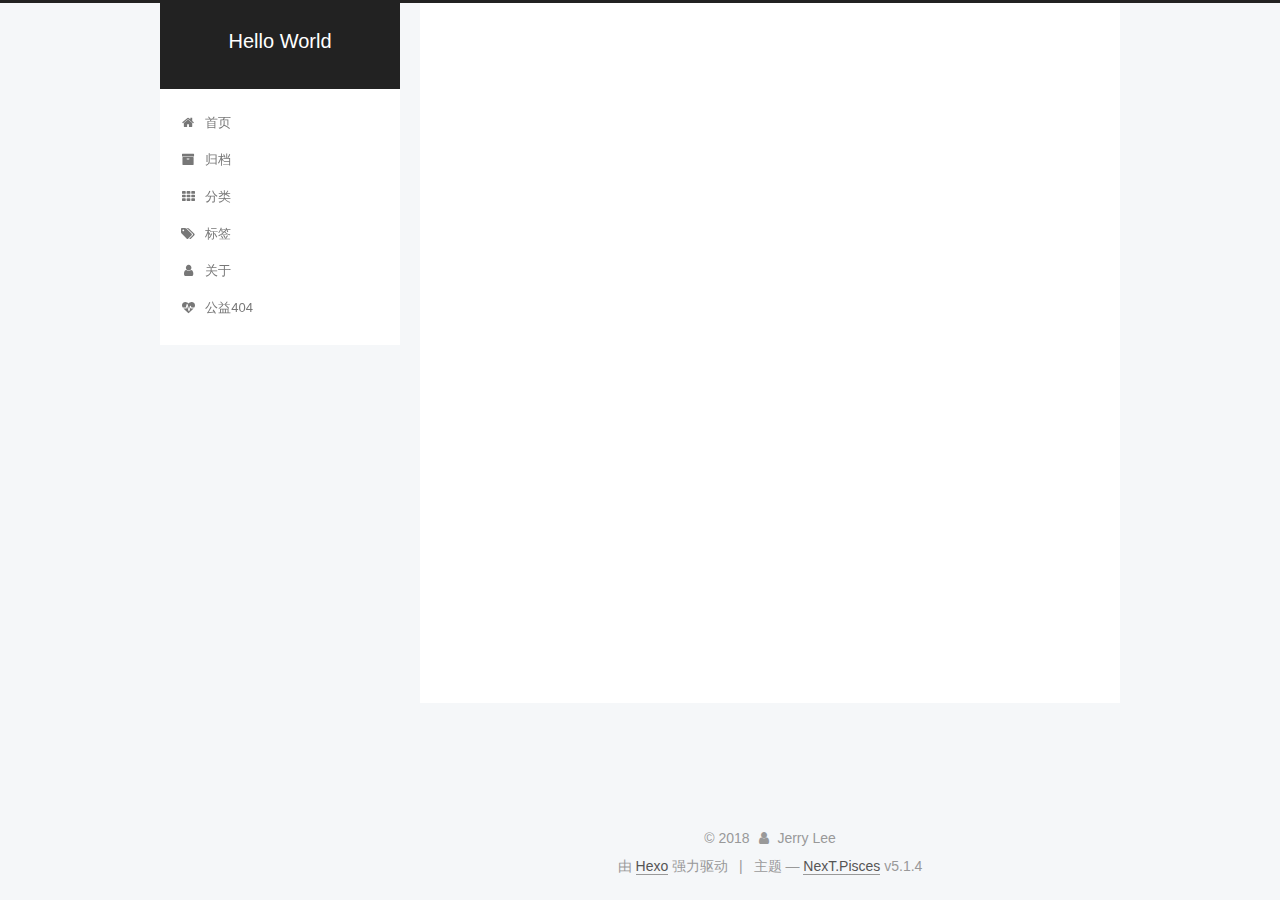
==== about/index.html @ 4cb15b5e "Site updated: 2018-05-21 17:54:07" ====
<!DOCTYPE html>



  


<html class="theme-next pisces use-motion" lang="zh-Hans">
<head>
  <meta charset="UTF-8"/>
<meta http-equiv="X-UA-Compatible" content="IE=edge" />
<meta name="viewport" content="width=device-width, initial-scale=1, maximum-scale=1"/>
<meta name="theme-color" content="#222">









<meta http-equiv="Cache-Control" content="no-transform" />
<meta http-equiv="Cache-Control" content="no-siteapp" />
















  
  
  <link href="/lib/fancybox/source/jquery.fancybox.css?v=2.1.5" rel="stylesheet" type="text/css" />







<link href="/lib/font-awesome/css/font-awesome.min.css?v=4.6.2" rel="stylesheet" type="text/css" />

<link href="/css/main.css?v=5.1.4" rel="stylesheet" type="text/css" />


  <link rel="apple-touch-icon" sizes="180x180" href="/images/apple-touch-icon-next.png?v=5.1.4">


  <link rel="icon" type="image/png" sizes="32x32" href="/images/favicon-32x32-next.png?v=5.1.4">


  <link rel="icon" type="image/png" sizes="16x16" href="/images/favicon-16x16-next.png?v=5.1.4">


  <link rel="mask-icon" href="/images/logo.svg?v=5.1.4" color="#222">





  <meta name="keywords" content="Hexo, NexT" />










<meta property="og:type" content="website">
<meta property="og:title" content="关于">
<meta property="og:url" content="http://liruijie.org/about/index.html">
<meta property="og:site_name" content="Hello World">
<meta property="og:locale" content="zh-Hans">
<meta property="og:updated_time" content="2018-05-17T03:08:58.861Z">
<meta name="twitter:card" content="summary">
<meta name="twitter:title" content="关于">



<script type="text/javascript" id="hexo.configurations">
  var NexT = window.NexT || {};
  var CONFIG = {
    root: '/',
    scheme: 'Pisces',
    version: '5.1.4',
    sidebar: {"position":"left","display":"post","offset":12,"b2t":false,"scrollpercent":false,"onmobile":false},
    fancybox: true,
    tabs: true,
    motion: {"enable":true,"async":false,"transition":{"post_block":"fadeIn","post_header":"slideDownIn","post_body":"slideDownIn","coll_header":"slideLeftIn","sidebar":"slideUpIn"}},
    duoshuo: {
      userId: '0',
      author: '博主'
    },
    algolia: {
      applicationID: '',
      apiKey: '',
      indexName: '',
      hits: {"per_page":10},
      labels: {"input_placeholder":"Search for Posts","hits_empty":"We didn't find any results for the search: ${query}","hits_stats":"${hits} results found in ${time} ms"}
    }
  };
</script>



  <link rel="canonical" href="http://liruijie.org/about/"/>





  <title>关于 | Hello World</title>
  








</head>

<body itemscope itemtype="http://schema.org/WebPage" lang="zh-Hans">

  
  
    
  

  <div class="container sidebar-position-left page-post-detail">
    <div class="headband"></div>

    <header id="header" class="header" itemscope itemtype="http://schema.org/WPHeader">
      <div class="header-inner"><div class="site-brand-wrapper">
  <div class="site-meta ">
    

    <div class="custom-logo-site-title">
      <a href="/"  class="brand" rel="start">
        <span class="logo-line-before"><i></i></span>
        <span class="site-title">Hello World</span>
        <span class="logo-line-after"><i></i></span>
      </a>
    </div>
      
        <p class="site-subtitle"></p>
      
  </div>

  <div class="site-nav-toggle">
    <button>
      <span class="btn-bar"></span>
      <span class="btn-bar"></span>
      <span class="btn-bar"></span>
    </button>
  </div>
</div>

<nav class="site-nav">
  

  
    <ul id="menu" class="menu">
      
        
        <li class="menu-item menu-item-home">
          <a href="/" rel="section">
            
              <i class="menu-item-icon fa fa-fw fa-home"></i> <br />
            
            首页
          </a>
        </li>
      
        
        <li class="menu-item menu-item-archives">
          <a href="/archives/" rel="section">
            
              <i class="menu-item-icon fa fa-fw fa-archive"></i> <br />
            
            归档
          </a>
        </li>
      
        
        <li class="menu-item menu-item-categories">
          <a href="/categories/" rel="section">
            
              <i class="menu-item-icon fa fa-fw fa-th"></i> <br />
            
            分类
          </a>
        </li>
      
        
        <li class="menu-item menu-item-tags">
          <a href="/tags/" rel="section">
            
              <i class="menu-item-icon fa fa-fw fa-tags"></i> <br />
            
            标签
          </a>
        </li>
      
        
        <li class="menu-item menu-item-about">
          <a href="/about/" rel="section">
            
              <i class="menu-item-icon fa fa-fw fa-user"></i> <br />
            
            关于
          </a>
        </li>
      
        
        <li class="menu-item menu-item-commonweal">
          <a href="/404/" rel="section">
            
              <i class="menu-item-icon fa fa-fw fa-heartbeat"></i> <br />
            
            公益404
          </a>
        </li>
      

      
    </ul>
  

  
</nav>



 </div>
    </header>

    <main id="main" class="main">
      <div class="main-inner">
        <div class="content-wrap">
          <div id="content" class="content">
            

  <div id="posts" class="posts-expand">
    
    
    
    <div class="post-block page">
      <header class="post-header">

	<h1 class="post-title" itemprop="name headline">关于</h1>



</header>

      
      
      
      <div class="post-body">
        
        
          
        
      </div>
      
      
      
    </div>
    
    
    
  </div>


          </div>
          


          

        </div>
        
          
  
  <div class="sidebar-toggle">
    <div class="sidebar-toggle-line-wrap">
      <span class="sidebar-toggle-line sidebar-toggle-line-first"></span>
      <span class="sidebar-toggle-line sidebar-toggle-line-middle"></span>
      <span class="sidebar-toggle-line sidebar-toggle-line-last"></span>
    </div>
  </div>

  <aside id="sidebar" class="sidebar">
    
    <div class="sidebar-inner">

      

      

      <section class="site-overview-wrap sidebar-panel sidebar-panel-active">
        <div class="site-overview">
          <div class="site-author motion-element" itemprop="author" itemscope itemtype="http://schema.org/Person">
            
              <p class="site-author-name" itemprop="name">Jerry Lee</p>
              <p class="site-description motion-element" itemprop="description"></p>
          </div>

          <nav class="site-state motion-element">

            
              <div class="site-state-item site-state-posts">
              
                <a href="/archives/">
              
                  <span class="site-state-item-count">1</span>
                  <span class="site-state-item-name">日志</span>
                </a>
              </div>
            

            

            

          </nav>

          

          

          
          

          
          

          

        </div>
      </section>

      

      

    </div>
  </aside>


        
      </div>
    </main>

    <footer id="footer" class="footer">
      <div class="footer-inner">
        <div class="copyright">&copy; <span itemprop="copyrightYear">2018</span>
  <span class="with-love">
    <i class="fa fa-user"></i>
  </span>
  <span class="author" itemprop="copyrightHolder">Jerry Lee</span>

  
</div>


  <div class="powered-by">由 <a class="theme-link" target="_blank" href="https://hexo.io">Hexo</a> 强力驱动</div>



  <span class="post-meta-divider">|</span>



  <div class="theme-info">主题 &mdash; <a class="theme-link" target="_blank" href="https://github.com/iissnan/hexo-theme-next">NexT.Pisces</a> v5.1.4</div>




        







        
      </div>
    </footer>

    
      <div class="back-to-top">
        <i class="fa fa-arrow-up"></i>
        
      </div>
    

    

  </div>

  

<script type="text/javascript">
  if (Object.prototype.toString.call(window.Promise) !== '[object Function]') {
    window.Promise = null;
  }
</script>









  












  
  
    <script type="text/javascript" src="/lib/jquery/index.js?v=2.1.3"></script>
  

  
  
    <script type="text/javascript" src="/lib/fastclick/lib/fastclick.min.js?v=1.0.6"></script>
  

  
  
    <script type="text/javascript" src="/lib/jquery_lazyload/jquery.lazyload.js?v=1.9.7"></script>
  

  
  
    <script type="text/javascript" src="/lib/velocity/velocity.min.js?v=1.2.1"></script>
  

  
  
    <script type="text/javascript" src="/lib/velocity/velocity.ui.min.js?v=1.2.1"></script>
  

  
  
    <script type="text/javascript" src="/lib/fancybox/source/jquery.fancybox.pack.js?v=2.1.5"></script>
  


  


  <script type="text/javascript" src="/js/src/utils.js?v=5.1.4"></script>

  <script type="text/javascript" src="/js/src/motion.js?v=5.1.4"></script>



  
  


  <script type="text/javascript" src="/js/src/affix.js?v=5.1.4"></script>

  <script type="text/javascript" src="/js/src/schemes/pisces.js?v=5.1.4"></script>



  
  <script type="text/javascript" src="/js/src/scrollspy.js?v=5.1.4"></script>
<script type="text/javascript" src="/js/src/post-details.js?v=5.1.4"></script>



  


  <script type="text/javascript" src="/js/src/bootstrap.js?v=5.1.4"></script>



  


  




	





  





  







<!-- LOCAL: You can save these files to your site and update links -->
    
        
        <link rel="stylesheet" href="https://aimingoo.github.io/gitmint/style/default.css">
        <script src="https://aimingoo.github.io/gitmint/dist/gitmint.browser.js"></script>
    
<!-- END LOCAL -->

    
      <style>
        a.gitment-editor-footer-tip { display: none; }
        .gitment-container.gitment-footer-container { display: none; }
      </style>
    

    







  





  

  

  

  
  

  

  

  

</body>
</html>
---- css/main.css ----
/* normalize.css v3.0.2 | MIT License | git.io/normalize */
html {
  font-family: sans-serif; /* 1 */
  -ms-text-size-adjust: 100%; /* 2 */
  -webkit-text-size-adjust: 100%; /* 2 */
}
body {
  margin: 0;
}
article,
aside,
details,
figcaption,
figure,
footer,
header,
hgroup,
main,
menu,
nav,
section,
summary {
  display: block;
}
audio,
canvas,
progress,
video {
  display: inline-block; /* 1 */
  vertical-align: baseline; /* 2 */
}
audio:not([controls]) {
  display: none;
  height: 0;
}
[hidden],
template {
  display: none;
}
a {
  background-color: transparent;
}
a:active,
a:hover {
  outline: 0;
}
abbr[title] {
  border-bottom: 1px dotted;
}
b,
strong {
  font-weight: bold;
}
dfn {
  font-style: italic;
}
h1 {
  font-size: 2em;
  margin: 0.67em 0;
}
mark {
  background: #ff0;
  color: #000;
}
small {
  font-size: 80%;
}
sub,
sup {
  font-size: 75%;
  line-height: 0;
  position: relative;
  vertical-align: baseline;
}
sup {
  top: -0.5em;
}
sub {
  bottom: -0.25em;
}
img {
  border: 0;
}
svg:not(:root) {
  overflow: hidden;
}
figure {
  margin: 1em 40px;
}
hr {
  -moz-box-sizing: content-box;
  box-sizing: content-box;
  height: 0;
}
pre {
  overflow: auto;
}
code,
kbd,
pre,
samp {
  font-family: monospace, monospace;
  font-size: 1em;
}
button,
input,
optgroup,
select,
textarea {
  color: inherit; /* 1 */
  font: inherit; /* 2 */
  margin: 0; /* 3 */
}
button {
  overflow: visible;
}
button,
select {
  text-transform: none;
}
button,
html input[type="button"],
input[type="reset"],
input[type="submit"] {
  -webkit-appearance: button; /* 2 */
  cursor: pointer; /* 3 */
}
button[disabled],
html input[disabled] {
  cursor: default;
}
button::-moz-focus-inner,
input::-moz-focus-inner {
  border: 0;
  padding: 0;
}
input {
  line-height: normal;
}
input[type="checkbox"],
input[type="radio"] {
  box-sizing: border-box; /* 1 */
  padding: 0; /* 2 */
}
input[type="number"]::-webkit-inner-spin-button,
input[type="number"]::-webkit-outer-spin-button {
  height: auto;
}
input[type="search"] {
  -webkit-appearance: textfield; /* 1 */
  -moz-box-sizing: content-box;
  -webkit-box-sizing: content-box; /* 2 */
  box-sizing: content-box;
}
input[type="search"]::-webkit-search-cancel-button,
input[type="search"]::-webkit-search-decoration {
  -webkit-appearance: none;
}
fieldset {
  border: 1px solid #c0c0c0;
  margin: 0 2px;
  padding: 0.35em 0.625em 0.75em;
}
legend {
  border: 0; /* 1 */
  padding: 0; /* 2 */
}
textarea {
  overflow: auto;
}
optgroup {
  font-weight: bold;
}
table {
  border-collapse: collapse;
  border-spacing: 0;
}
td,
th {
  padding: 0;
}
::selection {
  background: #262a30;
  color: #fff;
}
body {
  position: relative;
  font-family: 'Lato', "PingFang SC", "Microsoft YaHei", sans-serif;
  font-size: 14px;
  line-height: 2;
  color: #555;
  background: #f5f7f9;
}
@media (max-width: 767px) {
  body {
    padding-right: 0 !important;
  }
}
@media (min-width: 768px) and (max-width: 991px) {
  body {
    padding-right: 0 !important;
  }
}
@media (min-width: 1600px) {
  body {
    font-size: 16px;
  }
}
h1,
h2,
h3,
h4,
h5,
h6 {
  margin: 0;
  padding: 0;
  font-weight: bold;
  line-height: 1.5;
  font-family: 'Lato', "PingFang SC", "Microsoft YaHei", sans-serif;
}
h2,
h3,
h4,
h5,
h6 {
  margin: 20px 0 15px;
}
h1 {
  font-size: 22px;
}
@media (max-width: 767px) {
  h1 {
    font-size: 18px;
  }
}
h2 {
  font-size: 20px;
}
@media (max-width: 767px) {
  h2 {
    font-size: 16px;
  }
}
h3 {
  font-size: 18px;
}
@media (max-width: 767px) {
  h3 {
    font-size: 14px;
  }
}
h4 {
  font-size: 16px;
}
@media (max-width: 767px) {
  h4 {
    font-size: 12px;
  }
}
h5 {
  font-size: 14px;
}
@media (max-width: 767px) {
  h5 {
    font-size: 10px;
  }
}
h6 {
  font-size: 12px;
}
@media (max-width: 767px) {
  h6 {
    font-size: 8px;
  }
}
p {
  margin: 0 0 20px 0;
}
a {
  color: #555;
  text-decoration: none;
  outline: none;
  border-bottom: 1px solid #999;
  word-wrap: break-word;
}
a:hover {
  color: #222;
  border-bottom-color: #222;
}
blockquote {
  margin: 0;
  padding: 0;
}
img {
  display: block;
  margin: auto;
  max-width: 100%;
  height: auto;
}
hr {
  margin: 40px 0;
  height: 3px;
  border: none;
  background-color: #ddd;
  background-image: repeating-linear-gradient(-45deg, #fff, #fff 4px, transparent 4px, transparent 8px);
}
blockquote {
  padding: 0 15px;
  color: #666;
  border-left: 4px solid #ddd;
}
blockquote cite::before {
  content: "-";
  padding: 0 5px;
}
dt {
  font-weight: 700;
}
dd {
  margin: 0;
  padding: 0;
}
kbd {
  border: 1px solid #ccc;
  border-radius: 0.2em;
  box-shadow: 0.1em 0.1em 0.2em rgba(0,0,0,0.1);
  background-color: #f9f9f9;
  font-family: inherit;
  background-image: -webkit-linear-gradient(top, #eee, #fff, #eee);
  padding: 0.1em 0.3em;
  white-space: nowrap;
}
.text-left {
  text-align: left;
}
.text-center {
  text-align: center;
}
.text-right {
  text-align: right;
}
.text-justify {
  text-align: justify;
}
.text-nowrap {
  white-space: nowrap;
}
.text-lowercase {
  text-transform: lowercase;
}
.text-uppercase {
  text-transform: uppercase;
}
.text-capitalize {
  text-transform: capitalize;
}
.center-block {
  display: block;
  margin-left: auto;
  margin-right: auto;
}
.clearfix:before,
.clearfix:after {
  content: " ";
  display: table;
}
.clearfix:after {
  clear: both;
}
.pullquote {
  width: 45%;
}
.pullquote.left {
  float: left;
  margin-left: 5px;
  margin-right: 10px;
}
.pullquote.right {
  float: right;
  margin-left: 10px;
  margin-right: 5px;
}
.affix.affix.affix {
  position: fixed;
}
.translation {
  margin-top: -20px;
  font-size: 14px;
  color: #999;
}
.scrollbar-measure {
  width: 100px;
  height: 100px;
  overflow: scroll;
  position: absolute;
  top: -9999px;
}
.use-motion .motion-element {
  opacity: 0;
}
table {
  margin: 20px 0;
  width: 100%;
  border-collapse: collapse;
  border-spacing: 0;
  border: 1px solid #ddd;
  font-size: 14px;
  table-layout: fixed;
  word-wrap: break-all;
}
table>tbody>tr:nth-of-type(odd) {
  background-color: #f9f9f9;
}
table>tbody>tr:hover {
  background-color: #f5f5f5;
}
caption,
th,
td {
  padding: 8px;
  text-align: left;
  vertical-align: middle;
  font-weight: normal;
}
th,
td {
  border-bottom: 3px solid #ddd;
  border-right: 1px solid #eee;
}
th {
  padding-bottom: 10px;
  font-weight: 700;
}
td {
  border-bottom-width: 1px;
}
html,
body {
  height: 100%;
}
.container {
  position: relative;
  min-height: 100%;
}
.header-inner {
  margin: 0 auto;
  padding: 100px 0 70px;
  width: 700px;
}
@media (min-width: 1600px) {
  .container .header-inner {
    width: 900px;
  }
}
.main {
  padding-bottom: 150px;
}
.main-inner {
  margin: 0 auto;
  width: 700px;
}
@media (min-width: 1600px) {
  .container .main-inner {
    width: 900px;
  }
}
.footer {
  position: absolute;
  left: 0;
  bottom: 0;
  width: 100%;
  min-height: 50px;
}
.footer-inner {
  box-sizing: border-box;
  margin: 20px auto;
  width: 700px;
}
@media (min-width: 1600px) {
  .container .footer-inner {
    width: 900px;
  }
}
pre,
.highlight {
  overflow: auto;
  margin: 20px 0;
  padding: 0;
  font-size: 13px;
  color: #4d4d4c;
  background: #f7f7f7;
  line-height: 1.6;
}
pre,
code {
  font-family: consolas, Menlo, "PingFang SC", "Microsoft YaHei", monospace;
}
code {
  padding: 2px 4px;
  word-wrap: break-word;
  color: #555;
  background: #eee;
  border-radius: 3px;
  font-size: 13px;
}
pre {
  padding: 10px;
}
pre code {
  padding: 0;
  color: #4d4d4c;
  background: none;
  text-shadow: none;
}
.highlight {
  border-radius: 1px;
}
.highlight pre {
  border: none;
  margin: 0;
  padding: 10px 0;
}
.highlight table {
  margin: 0;
  width: auto;
  border: none;
}
.highlight td {
  border: none;
  padding: 0;
}
.highlight figcaption {
  font-size: 1em;
  color: #4d4d4c;
  line-height: 1em;
  margin-bottom: 1em;
}
.highlight figcaption:before,
.highlight figcaption:after {
  content: " ";
  display: table;
}
.highlight figcaption:after {
  clear: both;
}
.highlight figcaption a {
  float: right;
  color: #4d4d4c;
}
.highlight figcaption a:hover {
  border-bottom-color: #4d4d4c;
}
.highlight .gutter pre {
  padding-left: 10px;
  padding-right: 10px;
  color: #869194;
  text-align: right;
  background-color: #eff2f3;
}
.highlight .code pre {
  width: 100%;
  padding-left: 10px;
  padding-right: 10px;
  background-color: #f7f7f7;
}
.highlight .line {
  height: 20px;
}
.gutter {
  -webkit-user-select: none;
  -moz-user-select: none;
  -ms-user-select: none;
  user-select: none;
}
.gist table {
  width: auto;
}
.gist table td {
  border: none;
}
pre .deletion {
  background: #fdd;
}
pre .addition {
  background: #dfd;
}
pre .meta {
  color: #8959a8;
}
pre .comment {
  color: #8e908c;
}
pre .variable,
pre .attribute,
pre .tag,
pre .regexp,
pre .ruby .constant,
pre .xml .tag .title,
pre .xml .pi,
pre .xml .doctype,
pre .html .doctype,
pre .css .id,
pre .css .class,
pre .css .pseudo {
  color: #c82829;
}
pre .number,
pre .preprocessor,
pre .built_in,
pre .literal,
pre .params,
pre .constant,
pre .command {
  color: #f5871f;
}
pre .ruby .class .title,
pre .css .rules .attribute,
pre .string,
pre .value,
pre .inheritance,
pre .header,
pre .ruby .symbol,
pre .xml .cdata,
pre .special,
pre .number,
pre .formula {
  color: #718c00;
}
pre .title,
pre .css .hexcolor {
  color: #3e999f;
}
pre .function,
pre .python .decorator,
pre .python .title,
pre .ruby .function .title,
pre .ruby .title .keyword,
pre .perl .sub,
pre .javascript .title,
pre .coffeescript .title {
  color: #4271ae;
}
pre .keyword,
pre .javascript .function {
  color: #8959a8;
}
.full-image.full-image.full-image.full-image {
  border: none;
  max-width: 100%;
  width: auto;
  margin: 20px auto 25px;
}
@media (min-width: 992px) {
  .full-image.full-image.full-image.full-image {
    max-width: none;
    width: 118%;
    margin: 0 -9%;
  }
}
.blockquote-center,
.page-home .post-type-quote blockquote,
.page-post-detail .post-type-quote blockquote {
  position: relative;
  margin: 40px 0;
  padding: 0;
  border-left: none;
  text-align: center;
}
.blockquote-center::before,
.page-home .post-type-quote blockquote::before,
.page-post-detail .post-type-quote blockquote::before,
.blockquote-center::after,
.page-home .post-type-quote blockquote::after,
.page-post-detail .post-type-quote blockquote::after {
  position: absolute;
  content: ' ';
  display: block;
  width: 100%;
  height: 24px;
  opacity: 0.2;
  background-repeat: no-repeat;
  background-position: 0 -6px;
  background-size: 22px 22px;
}
.blockquote-center::before,
.page-home .post-type-quote blockquote::before,
.page-post-detail .post-type-quote blockquote::before {
  top: -20px;
  background-image: url("../images/quote-l.svg");
  border-top: 1px solid #ccc;
}
.blockquote-center::after,
.page-home .post-type-quote blockquote::after,
.page-post-detail .post-type-quote blockquote::after {
  bottom: -20px;
  background-image: url("../images/quote-r.svg");
  border-bottom: 1px solid #ccc;
  background-position: 100% 8px;
}
.blockquote-center p,
.page-home .post-type-quote blockquote p,
.page-post-detail .post-type-quote blockquote p,
.blockquote-center div,
.page-home .post-type-quote blockquote div,
.page-post-detail .post-type-quote blockquote div {
  text-align: center;
}
.post .post-body .group-picture img {
  box-sizing: border-box;
  padding: 0 3px;
  border: none;
}
.post .group-picture-row {
  overflow: hidden;
  margin-top: 6px;
}
.post .group-picture-row:first-child {
  margin-top: 0;
}
.post .group-picture-column {
  float: left;
}
.page-post-detail .post-body .group-picture-column {
  float: none;
  margin-top: 10px;
  width: auto !important;
}
.page-post-detail .post-body .group-picture-column img {
  margin: 0 auto;
}
.page-archive .group-picture-container {
  overflow: hidden;
}
.page-archive .group-picture-row {
  float: left;
}
.page-archive .group-picture-row:first-child {
  margin-top: 6px;
}
.page-archive .group-picture-column {
  max-width: 150px;
  max-height: 150px;
}
.post-body .note {
  position: relative;
  padding: 15px;
  margin-bottom: 20px;
  border: 1px solid #eee;
  border-left-width: 5px;
  border-radius: 3px;
}
.post-body .note h2,
.post-body .note h3,
.post-body .note h4,
.post-body .note h5,
.post-body .note h6 {
  margin-top: 0;
  margin-bottom: 0;
  border-bottom: initial;
  padding-top: 0 !important;
}
.post-body .note p:first-child,
.post-body .note ul:first-child,
.post-body .note ol:first-child,
.post-body .note table:first-child,
.post-body .note pre:first-child,
.post-body .note blockquote:first-child {
  margin-top: 0;
}
.post-body .note p:last-child,
.post-body .note ul:last-child,
.post-body .note ol:last-child,
.post-body .note table:last-child,
.post-body .note pre:last-child,
.post-body .note blockquote:last-child {
  margin-bottom: 0;
}
.post-body .note.default {
  border-left-color: #777;
}
.post-body .note.default h2,
.post-body .note.default h3,
.post-body .note.default h4,
.post-body .note.default h5,
.post-body .note.default h6 {
  color: #777;
}
.post-body .note.primary {
  border-left-color: #6f42c1;
}
.post-body .note.primary h2,
.post-body .note.primary h3,
.post-body .note.primary h4,
.post-body .note.primary h5,
.post-body .note.primary h6 {
  color: #6f42c1;
}
.post-body .note.info {
  border-left-color: #428bca;
}
.post-body .note.info h2,
.post-body .note.info h3,
.post-body .note.info h4,
.post-body .note.info h5,
.post-body .note.info h6 {
  color: #428bca;
}
.post-body .note.success {
  border-left-color: #5cb85c;
}
.post-body .note.success h2,
.post-body .note.success h3,
.post-body .note.success h4,
.post-body .note.success h5,
.post-body .note.success h6 {
  color: #5cb85c;
}
.post-body .note.warning {
  border-left-color: #f0ad4e;
}
.post-body .note.warning h2,
.post-body .note.warning h3,
.post-body .note.warning h4,
.post-body .note.warning h5,
.post-body .note.warning h6 {
  color: #f0ad4e;
}
.post-body .note.danger {
  border-left-color: #d9534f;
}
.post-body .note.danger h2,
.post-body .note.danger h3,
.post-body .note.danger h4,
.post-body .note.danger h5,
.post-body .note.danger h6 {
  color: #d9534f;
}
.post-body .label {
  display: inline;
  padding: 0 2px;
  white-space: nowrap;
}
.post-body .label.default {
  background-color: #f0f0f0;
}
.post-body .label.primary {
  background-color: #efe6f7;
}
.post-body .label.info {
  background-color: #e5f2f8;
}
.post-body .label.success {
  background-color: #e7f4e9;
}
.post-body .label.warning {
  background-color: #fcf6e1;
}
.post-body .label.danger {
  background-color: #fae8eb;
}
.post-body .tabs {
  position: relative;
  display: block;
  margin-bottom: 20px;
  padding-top: 10px;
}
.post-body .tabs ul.nav-tabs {
  margin: 0;
  padding: 0;
  display: flex;
  margin-bottom: -1px;
}
@media (max-width: 413px) {
  .post-body .tabs ul.nav-tabs {
    display: block;
    margin-bottom: 5px;
  }
}
.post-body .tabs ul.nav-tabs li.tab {
  list-style-type: none !important;
  margin: 0 0.25em 0 0;
  border-top: 3px solid transparent;
  border-left: 1px solid transparent;
  border-right: 1px solid transparent;
}
@media (max-width: 413px) {
  .post-body .tabs ul.nav-tabs li.tab {
    margin: initial;
    border-top: 1px solid transparent;
    border-left: 3px solid transparent;
    border-right: 1px solid transparent;
    border-bottom: 1px solid transparent;
  }
}
.post-body .tabs ul.nav-tabs li.tab a {
  outline: 0;
  border-bottom: initial;
  display: block;
  line-height: 1.8em;
  padding: 0.25em 0.75em;
  transition-duration: 0.2s;
  transition-timing-function: ease-out;
  transition-delay: 0s;
}
.post-body .tabs ul.nav-tabs li.tab a i {
  width: 1.285714285714286em;
}
.post-body .tabs ul.nav-tabs li.tab.active {
  border-top: 3px solid #fc6423;
  border-left: 1px solid #ddd;
  border-right: 1px solid #ddd;
  background-color: #fff;
}
@media (max-width: 413px) {
  .post-body .tabs ul.nav-tabs li.tab.active {
    border-top: 1px solid #ddd;
    border-left: 3px solid #fc6423;
    border-right: 1px solid #ddd;
    border-bottom: 1px solid #ddd;
  }
}
.post-body .tabs ul.nav-tabs li.tab.active a {
  cursor: default;
  color: #555;
}
.post-body .tabs .tab-content {
  background-color: #fff;
}
.post-body .tabs .tab-content .tab-pane {
  border: 1px solid #ddd;
  padding: 20px 20px 0 20px;
}
.post-body .tabs .tab-content .tab-pane:not(.active) {
  display: none !important;
}
.post-body .tabs .tab-content .tab-pane.active {
  display: block !important;
}
.btn {
  display: inline-block;
  padding: 0 20px;
  font-size: 14px;
  color: #555;
  background: #fff;
  border: 2px solid #555;
  text-decoration: none;
  border-radius: 2px;
  transition-property: background-color;
  transition-duration: 0.2s;
  transition-timing-function: ease-in-out;
  transition-delay: 0s;
  line-height: 2;
}
.btn:hover {
  border-color: #222;
  color: #fff;
  background: #222;
}
.btn +.btn {
  margin: 0 0 8px 8px;
}
.btn .fa-fw {
  width: 1.285714285714286em;
  text-align: left;
}
.btn-bar {
  display: block;
  width: 22px;
  height: 2px;
  background: #555;
  border-radius: 1px;
}
.btn-bar+.btn-bar {
  margin-top: 4px;
}
.pagination {
  margin: 120px 0 40px;
  text-align: center;
  border-top: 1px solid #eee;
}
.page-number-basic,
.pagination .prev,
.pagination .next,
.pagination .page-number,
.pagination .space {
  display: inline-block;
  position: relative;
  top: -1px;
  margin: 0 10px;
  padding: 0 11px;
}
@media (max-width: 767px) {
  .page-number-basic,
  .pagination .prev,
  .pagination .next,
  .pagination .page-number,
  .pagination .space {
    margin: 0 5px;
  }
}
.pagination .prev,
.pagination .next,
.pagination .page-number {
  border-bottom: 0;
  border-top: 1px solid #eee;
  transition-property: border-color;
  transition-duration: 0.2s;
  transition-timing-function: ease-in-out;
  transition-delay: 0s;
}
.pagination .prev:hover,
.pagination .next:hover,
.pagination .page-number:hover {
  border-top-color: #222;
}
.pagination .space {
  padding: 0;
  margin: 0;
}
.pagination .prev {
  margin-left: 0;
}
.pagination .next {
  margin-right: 0;
}
.pagination .page-number.current {
  color: #fff;
  background: #ccc;
  border-top-color: #ccc;
}
@media (max-width: 767px) {
  .pagination {
    border-top: none;
  }
  .pagination .prev,
  .pagination .next,
  .pagination .page-number {
    margin-bottom: 10px;
    border-top: 0;
    border-bottom: 1px solid #eee;
    padding: 0 10px;
  }
  .pagination .prev:hover,
  .pagination .next:hover,
  .pagination .page-number:hover {
    border-bottom-color: #222;
  }
}
.comments {
  margin: 60px 20px 0;
}
.tag-cloud {
  text-align: center;
}
.tag-cloud a {
  display: inline-block;
  margin: 10px;
}
.back-to-top {
  box-sizing: border-box;
  position: fixed;
  bottom: -100px;
  right: 30px;
  z-index: 1050;
  padding: 0 6px;
  width: 24px;
  background: #222;
  font-size: 12px;
  opacity: 0.6;
  color: #fff;
  cursor: pointer;
  text-align: center;
  -webkit-transform: translateZ(0);
  transition-property: bottom;
  transition-duration: 0.2s;
  transition-timing-function: ease-in-out;
  transition-delay: 0s;
}
@media (min-width: 768px) and (max-width: 991px) {
  .back-to-top {
    display: none !important;
  }
}
@media (max-width: 767px) {
  .back-to-top {
    display: none !important;
  }
}
.back-to-top.back-to-top-on {
  bottom: 30px;
}
.header {
  background: transparent;
}
.header-inner {
  position: relative;
}
.headband {
  height: 3px;
  background: #222;
}
.site-meta {
  margin: 0;
  text-align: center;
}
@media (max-width: 767px) {
  .site-meta {
    text-align: center;
  }
}
.brand {
  position: relative;
  display: inline-block;
  padding: 0 40px;
  color: #fff;
  background: #222;
  border-bottom: none;
}
.brand:hover {
  color: #fff;
}
.logo {
  display: inline-block;
  margin-right: 5px;
  line-height: 36px;
  vertical-align: top;
}
.site-title {
  display: inline-block;
  vertical-align: top;
  line-height: 36px;
  font-size: 20px;
  font-weight: normal;
  font-family: 'Lato', "PingFang SC", "Microsoft YaHei", sans-serif;
}
.site-subtitle {
  margin-top: 10px;
  font-size: 13px;
  color: #ddd;
}
.use-motion .brand {
  opacity: 0;
}
.use-motion .logo,
.use-motion .site-title,
.use-motion .site-subtitle {
  opacity: 0;
  position: relative;
  top: -10px;
}
.site-nav-toggle {
  display: none;
  position: absolute;
  top: 10px;
  left: 10px;
}
@media (max-width: 767px) {
  .site-nav-toggle {
    display: block;
  }
}
.site-nav-toggle button {
  margin-top: 2px;
  padding: 9px 10px;
  background: transparent;
  border: none;
}
@media (max-width: 767px) {
  .site-nav {
    display: none;
    margin: 0 -10px;
    padding: 0 10px;
    clear: both;
    border-top: 1px solid #ddd;
  }
}
@media (min-width: 768px) and (max-width: 991px) {
  .site-nav {
    display: block !important;
  }
}
@media (min-width: 992px) {
  .site-nav {
    display: block !important;
  }
}
.menu {
  margin-top: 20px;
  padding-left: 0;
  text-align: center;
}
.menu .menu-item {
  display: inline-block;
  margin: 0 10px;
  list-style: none;
}
@media screen and (max-width: 767px) {
  .menu .menu-item {
    margin-top: 10px;
  }
}
.menu .menu-item a {
  display: block;
  font-size: 13px;
  line-height: inherit;
  border-bottom: 1px solid transparent;
  transition-property: border-color;
  transition-duration: 0.2s;
  transition-timing-function: ease-in-out;
  transition-delay: 0s;
}
.menu .menu-item a:hover,
.menu-item-active a {
  border-bottom-color: #222;
}
.menu .menu-item .fa {
  margin-right: 5px;
}
.use-motion .menu-item {
  opacity: 0;
}
.post-body {
  font-family: 'Lato', "PingFang SC", "Microsoft YaHei", sans-serif;
}
@media (max-width: 767px) {
  .post-body {
    word-break: break-word;
  }
}
.post-body .fancybox img {
  display: block !important;
  margin: 0 auto;
  cursor: pointer;
  cursor: zoom-in;
  cursor: -webkit-zoom-in;
}
.post-body .image-caption,
.post-body .figure .caption {
  margin: -20px auto 15px;
  text-align: center;
  font-size: 14px;
  color: #999;
  font-weight: bold;
  line-height: 1;
}
.post-sticky-flag {
  display: inline-block;
  font-size: 16px;
  -ms-transform: rotate(30deg);
  -webkit-transform: rotate(30deg);
  -moz-transform: rotate(30deg);
  -ms-transform: rotate(30deg);
  -o-transform: rotate(30deg);
  transform: rotate(30deg);
}
.use-motion .post-block,
.use-motion .pagination,
.use-motion .comments {
  opacity: 0;
}
.use-motion .post-header {
  opacity: 0;
}
.use-motion .post-body {
  opacity: 0;
}
.use-motion .collection-title {
  opacity: 0;
}
.posts-expand {
  padding-top: 40px;
}
@media (max-width: 767px) {
  .posts-expand {
    margin: 0 20px;
  }
  .post-body pre .gutter pre {
    padding-right: 10px;
  }
  .post-body .highlight {
    margin-left: 0px;
    margin-right: 0px;
    padding: 0;
  }
  .post-body .highlight .gutter pre {
    padding-right: 10px;
  }
}
@media (min-width: 992px) {
  .posts-expand .post-body {
    text-align: justify;
  }
}
.posts-expand .post-body h2,
.posts-expand .post-body h3,
.posts-expand .post-body h4,
.posts-expand .post-body h5,
.posts-expand .post-body h6 {
  padding-top: 10px;
}
.posts-expand .post-body h2 .header-anchor,
.posts-expand .post-body h3 .header-anchor,
.posts-expand .post-body h4 .header-anchor,
.posts-expand .post-body h5 .header-anchor,
.posts-expand .post-body h6 .header-anchor {
  float: right;
  margin-left: 10px;
  color: #ccc;
  border-bottom-style: none;
  visibility: hidden;
}
.posts-expand .post-body h2 .header-anchor:hover,
.posts-expand .post-body h3 .header-anchor:hover,
.posts-expand .post-body h4 .header-anchor:hover,
.posts-expand .post-body h5 .header-anchor:hover,
.posts-expand .post-body h6 .header-anchor:hover {
  color: inherit;
}
.posts-expand .post-body h2:hover .header-anchor,
.posts-expand .post-body h3:hover .header-anchor,
.posts-expand .post-body h4:hover .header-anchor,
.posts-expand .post-body h5:hover .header-anchor,
.posts-expand .post-body h6:hover .header-anchor {
  visibility: visible;
}
.posts-expand .post-body ul li {
  list-style: circle;
}
.posts-expand .post-body img {
  box-sizing: border-box;
  margin: auto;
  padding: 3px;
  border: 1px solid #ddd;
}
.posts-expand .post-body .fancybox img {
  margin: 0 auto 25px;
}
@media (max-width: 767px) {
  .posts-collapse {
    margin: 0 20px;
  }
  .posts-collapse .post-title,
  .posts-collapse .post-meta {
    display: block;
    width: auto;
    text-align: left;
  }
}
.posts-collapse {
  position: relative;
  z-index: 1010;
  margin-left: 55px;
}
.posts-collapse::after {
  content: " ";
  position: absolute;
  top: 20px;
  left: 0;
  margin-left: -2px;
  width: 4px;
  height: 100%;
  background: #f5f5f5;
  z-index: -1;
}
@media (max-width: 767px) {
  .posts-collapse {
    margin: 0 20px;
  }
}
.posts-collapse .collection-title {
  position: relative;
  margin: 60px 0;
}
.posts-collapse .collection-title h1,
.posts-collapse .collection-title h2 {
  margin-left: 20px;
}
.posts-collapse .collection-title small {
  color: #bbb;
  margin-left: 5px;
}
.posts-collapse .collection-title::before {
  content: " ";
  position: absolute;
  left: 0;
  top: 50%;
  margin-left: -4px;
  margin-top: -4px;
  width: 8px;
  height: 8px;
  background: #bbb;
  border-radius: 50%;
}
.posts-collapse .post {
  margin: 30px 0;
}
.posts-collapse .post-header {
  position: relative;
  transition-duration: 0.2s;
  transition-timing-function: ease-in-out;
  transition-delay: 0s;
  transition-property: border;
  border-bottom: 1px dashed #ccc;
}
.posts-collapse .post-header::before {
  content: " ";
  position: absolute;
  left: 0;
  top: 12px;
  width: 6px;
  height: 6px;
  margin-left: -4px;
  background: #bbb;
  border-radius: 50%;
  border: 1px solid #fff;
  transition-duration: 0.2s;
  transition-timing-function: ease-in-out;
  transition-delay: 0s;
  transition-property: background;
}
.posts-collapse .post-header:hover {
  border-bottom-color: #666;
}
.posts-collapse .post-header:hover::before {
  background: #222;
}
.posts-collapse .post-meta {
  position: absolute;
  font-size: 12px;
  left: 20px;
  top: 5px;
}
.posts-collapse .post-comments-count {
  display: none;
}
.posts-collapse .post-title {
  margin-left: 60px;
  font-size: 16px;
  font-weight: normal;
  line-height: inherit;
}
.posts-collapse .post-title::after {
  margin-left: 3px;
  opacity: 0.6;
}
.posts-collapse .post-title a {
  color: #666;
  border-bottom: none;
}
.page-home .post-type-quote .post-header,
.page-post-detail .post-type-quote .post-header,
.page-home .post-type-quote .post-tags,
.page-post-detail .post-type-quote .post-tags {
  display: none;
}
.posts-expand .post-title {
  text-align: center;
  word-break: break-word;
  font-weight: 400;
}
.posts-expand .post-title-link {
  display: inline-block;
  position: relative;
  color: #555;
  border-bottom: none;
  line-height: 1.2;
  vertical-align: top;
}
.posts-expand .post-title-link::before {
  content: "";
  position: absolute;
  width: 100%;
  height: 2px;
  bottom: 0;
  left: 0;
  background-color: #000;
  visibility: hidden;
  -webkit-transform: scaleX(0);
  -moz-transform: scaleX(0);
  -ms-transform: scaleX(0);
  -o-transform: scaleX(0);
  transform: scaleX(0);
  transition-duration: 0.2s;
  transition-timing-function: ease-in-out;
  transition-delay: 0s;
}
.posts-expand .post-title-link:hover::before {
  visibility: visible;
  -webkit-transform: scaleX(1);
  -moz-transform: scaleX(1);
  -ms-transform: scaleX(1);
  -o-transform: scaleX(1);
  transform: scaleX(1);
}
.posts-expand .post-title-link .fa {
  font-size: 16px;
}
.posts-expand .post-meta {
  margin: 3px 0 60px 0;
  color: #999;
  font-family: 'Lato', "PingFang SC", "Microsoft YaHei", sans-serif;
  font-size: 12px;
  text-align: center;
}
.posts-expand .post-meta .post-category-list {
  display: inline-block;
  margin: 0;
  padding: 3px;
}
.posts-expand .post-meta .post-category-list-link {
  color: #999;
}
.posts-expand .post-meta .post-description {
  font-size: 14px;
  margin-top: 2px;
}
.post-meta-divider {
  margin: 0 0.5em;
}
.post-meta-item-icon {
  margin-right: 3px;
}
@media (min-width: 768px) and (max-width: 991px) {
  .post-meta-item-icon {
    display: inline-block;
  }
}
@media (max-width: 767px) {
  .post-meta-item-icon {
    display: inline-block;
  }
}
@media (min-width: 768px) and (max-width: 991px) {
  .post-meta-item-text {
    display: none;
  }
}
@media (max-width: 767px) {
  .post-meta-item-text {
    display: none;
  }
}
@media (max-width: 767px) {
  .posts-expand .post-comments-count {
    display: none;
  }
}
.post-button {
  margin-top: 40px;
}
.posts-expand .post-tags {
  margin-top: 40px;
  text-align: center;
}
.posts-expand .post-tags a {
  display: inline-block;
  margin-right: 10px;
  font-size: 13px;
}
.post-nav {
  display: table;
  margin-top: 15px;
  width: 100%;
  border-top: 1px solid #eee;
}
.post-nav-divider {
  display: table-cell;
  width: 10%;
}
.post-nav-item {
  display: table-cell;
  padding: 10px 0 0 0;
  width: 45%;
  vertical-align: top;
}
.post-nav-item a {
  position: relative;
  display: block;
  line-height: 25px;
  font-size: 14px;
  color: #555;
  border-bottom: none;
}
.post-nav-item a:hover {
  color: #222;
  border-bottom: none;
}
.post-nav-item a:active {
  top: 2px;
}
.post-nav-item .fa {
  position: absolute;
  top: 8px;
  left: 0;
  font-size: 12px;
}
.post-nav-next a {
  padding-left: 15px;
}
.post-nav-prev {
  text-align: right;
}
.post-nav-prev a {
  padding-right: 15px;
}
.post-nav-prev .fa {
  right: 0;
  left: auto;
}
.posts-expand .post-eof {
  display: block;
  margin: 80px auto 60px;
  width: 8%;
  height: 1px;
  background: #ccc;
  text-align: center;
}
.post:last-child .post-eof.post-eof.post-eof {
  display: none;
}
.post-gallery {
  display: table;
  table-layout: fixed;
  width: 100%;
  border-collapse: separate;
}
.post-gallery-row {
  display: table-row;
}
.post-gallery .post-gallery-img {
  display: table-cell;
  text-align: center;
  vertical-align: middle;
  border: none;
}
.post-gallery .post-gallery-img img {
  max-width: 100%;
  max-height: 100%;
  border: none;
}
.fancybox-close,
.fancybox-close:hover {
  border: none;
}
.rtl.post-body p,
.rtl.post-body a,
.rtl.post-body h1,
.rtl.post-body h2,
.rtl.post-body h3,
.rtl.post-body h4,
.rtl.post-body h5,
.rtl.post-body h6,
.rtl.post-body li,
.rtl.post-body ul,
.rtl.post-body ol {
  direction: rtl;
  font-family: UKIJ Ekran;
}
.rtl.post-title {
  font-family: UKIJ Ekran;
}
.sidebar {
  position: fixed;
  right: 0;
  top: 0;
  bottom: 0;
  width: 0;
  z-index: 1040;
  box-shadow: inset 0 2px 6px #000;
  background: #222;
  -webkit-transform: translateZ(0);
}
.sidebar a {
  color: #999;
  border-bottom-color: #555;
}
.sidebar a:hover {
  color: #eee;
}
@media (min-width: 768px) and (max-width: 991px) {
  .sidebar {
    display: none !important;
  }
}
@media (max-width: 767px) {
  .sidebar {
    display: none !important;
  }
}
.sidebar-inner {
  position: relative;
  padding: 20px 10px;
  color: #999;
  text-align: center;
}
.site-overview-wrap {
  overflow: hidden;
}
.site-overview {
  overflow-y: auto;
  overflow-x: hidden;
}
.sidebar-toggle {
  position: fixed;
  right: 30px;
  bottom: 45px;
  width: 14px;
  height: 14px;
  padding: 5px;
  background: #222;
  line-height: 0;
  z-index: 1050;
  cursor: pointer;
  -webkit-transform: translateZ(0);
}
@media (min-width: 768px) and (max-width: 991px) {
  .sidebar-toggle {
    display: none !important;
  }
}
@media (max-width: 767px) {
  .sidebar-toggle {
    display: none !important;
  }
}
.sidebar-toggle-line {
  position: relative;
  display: inline-block;
  vertical-align: top;
  height: 2px;
  width: 100%;
  background: #fff;
  margin-top: 3px;
}
.sidebar-toggle-line:first-child {
  margin-top: 0;
}
.site-author-image {
  display: block;
  margin: 0 auto;
  padding: 2px;
  max-width: 120px;
  height: auto;
  border: 1px solid #eee;
}
.site-author-name {
  margin: 0;
  text-align: center;
  color: #222;
  font-weight: 600;
}
.site-description {
  margin-top: 0;
  text-align: center;
  font-size: 13px;
  color: #999;
}
.site-state {
  overflow: hidden;
  line-height: 1.4;
  white-space: nowrap;
  text-align: center;
}
.site-state-item {
  display: inline-block;
  padding: 0 15px;
  border-left: 1px solid #eee;
}
.site-state-item:first-child {
  border-left: none;
}
.site-state-item a {
  border-bottom: none;
}
.site-state-item-count {
  display: block;
  text-align: center;
  color: inherit;
  font-weight: 600;
  font-size: 16px;
}
.site-state-item-name {
  font-size: 13px;
  color: #999;
}
.feed-link {
  margin-top: 20px;
}
.feed-link a {
  display: inline-block;
  padding: 0 15px;
  color: #fc6423;
  border: 1px solid #fc6423;
  border-radius: 4px;
}
.feed-link a i {
  color: #fc6423;
  font-size: 14px;
}
.feed-link a:hover {
  color: #fff;
  background: #fc6423;
}
.feed-link a:hover i {
  color: #fff;
}
.links-of-author {
  margin-top: 20px;
}
.links-of-author a {
  display: inline-block;
  vertical-align: middle;
  margin-right: 10px;
  margin-bottom: 10px;
  border-bottom-color: #555;
  font-size: 13px;
}
.links-of-author a:before {
  display: inline-block;
  vertical-align: middle;
  margin-right: 3px;
  content: " ";
  width: 4px;
  height: 4px;
  border-radius: 50%;
  background: #53ffbd;
}
.links-of-blogroll {
  font-size: 13px;
}
.links-of-blogroll-title {
  margin-top: 20px;
  font-size: 14px;
  font-weight: 600;
}
.links-of-blogroll-list {
  margin: 0;
  padding: 0;
  list-style: none;
}
.links-of-blogroll-item {
  padding: 2px 10px;
}
.links-of-blogroll-item a {
  max-width: 280px;
  box-sizing: border-box;
  display: inline-block;
  overflow: hidden;
  white-space: nowrap;
  text-overflow: ellipsis;
}
.sidebar-nav {
  margin: 0 0 20px;
  padding-left: 0;
}
.sidebar-nav li {
  display: inline-block;
  cursor: pointer;
  border-bottom: 1px solid transparent;
  font-size: 14px;
  color: #555;
}
.sidebar-nav li:hover {
  color: #fc6423;
}
.page-post-detail .sidebar-nav-toc {
  padding: 0 5px;
}
.page-post-detail .sidebar-nav-overview {
  margin-left: 10px;
}
.sidebar-nav .sidebar-nav-active {
  color: #fc6423;
  border-bottom-color: #fc6423;
}
.sidebar-nav .sidebar-nav-active:hover {
  color: #fc6423;
}
.sidebar-panel {
  display: none;
}
.sidebar-panel-active {
  display: block;
}
.post-toc-empty {
  font-size: 14px;
  color: #666;
}
.post-toc-wrap {
  overflow: hidden;
}
.post-toc {
  overflow: auto;
}
.post-toc ol {
  margin: 0;
  padding: 0 2px 5px 10px;
  text-align: left;
  list-style: none;
  font-size: 14px;
}
.post-toc ol > ol {
  padding-left: 0;
}
.post-toc ol a {
  transition-duration: 0.2s;
  transition-timing-function: ease-in-out;
  transition-delay: 0s;
  transition-property: all;
  color: #666;
  border-bottom-color: #ccc;
}
.post-toc ol a:hover {
  color: #000;
  border-bottom-color: #000;
}
.post-toc .nav-item {
  overflow: hidden;
  text-overflow: ellipsis;
  text-align: justify;
  white-space: nowrap;
  line-height: 1.8;
}
.post-toc .nav .nav-child {
  display: none;
}
.post-toc .nav .active > .nav-child {
  display: block;
}
.post-toc .nav .active-current > .nav-child {
  display: block;
}
.post-toc .nav .active-current > .nav-child > .nav-item {
  display: block;
}
.post-toc .nav .active > a {
  color: #fc6423;
  border-bottom-color: #fc6423;
}
.post-toc .nav .active-current > a {
  color: #fc6423;
}
.post-toc .nav .active-current > a:hover {
  color: #fc6423;
}
.footer {
  font-size: 14px;
  color: #999;
}
.footer img {
  border: none;
}
.footer-inner {
  text-align: center;
}
.with-love {
  display: inline-block;
  margin: 0 5px;
}
.powered-by,
.theme-info {
  display: inline-block;
}
.cc-license {
  margin-top: 10px;
  text-align: center;
}
.cc-license .cc-opacity {
  opacity: 0.7;
  border-bottom: none;
}
.cc-license .cc-opacity:hover {
  opacity: 0.9;
}
.cc-license img {
  display: inline-block;
}
.theme-next #ds-thread #ds-reset {
  color: #555;
}
.theme-next #ds-thread #ds-reset .ds-replybox {
  margin-bottom: 30px;
}
.theme-next #ds-thread #ds-reset .ds-replybox .ds-avatar,
.theme-next #ds-reset .ds-avatar img {
  box-shadow: none;
}
.theme-next #ds-thread #ds-reset .ds-textarea-wrapper {
  border-color: #c7d4e1;
  background: none;
  border-top-right-radius: 3px;
  border-top-left-radius: 3px;
}
.theme-next #ds-thread #ds-reset .ds-textarea-wrapper textarea {
  height: 60px;
}
.theme-next #ds-reset .ds-rounded-top {
  border-radius: 0;
}
.theme-next #ds-thread #ds-reset .ds-post-toolbar {
  box-sizing: border-box;
  border: 1px solid #c7d4e1;
  background: #f6f8fa;
}
.theme-next #ds-thread #ds-reset .ds-post-options {
  height: 40px;
  border: none;
  background: none;
}
.theme-next #ds-thread #ds-reset .ds-toolbar-buttons {
  top: 11px;
}
.theme-next #ds-thread #ds-reset .ds-sync {
  top: 5px;
}
.theme-next #ds-thread #ds-reset .ds-post-button {
  top: 4px;
  right: 5px;
  width: 90px;
  height: 30px;
  border: 1px solid #c5ced7;
  border-radius: 3px;
  background-image: linear-gradient(#fbfbfc, #f5f7f9);
  color: #60676d;
}
.theme-next #ds-thread #ds-reset .ds-post-button:hover {
  background-position: 0 -30px;
  color: #60676d;
}
.theme-next #ds-thread #ds-reset .ds-comments-info {
  padding: 10px 0;
}
.theme-next #ds-thread #ds-reset .ds-sort {
  display: none;
}
.theme-next #ds-thread #ds-reset li.ds-tab a.ds-current {
  border: none;
  background: #f6f8fa;
  color: #60676d;
}
.theme-next #ds-thread #ds-reset li.ds-tab a.ds-current:hover {
  background-color: #e9f0f7;
  color: #60676d;
}
.theme-next #ds-thread #ds-reset li.ds-tab a {
  border-radius: 2px;
  padding: 5px;
}
.theme-next #ds-thread #ds-reset .ds-login-buttons p {
  color: #999;
  line-height: 36px;
}
.theme-next #ds-thread #ds-reset .ds-login-buttons .ds-service-list li {
  height: 28px;
}
.theme-next #ds-thread #ds-reset .ds-service-list a {
  background: none;
  padding: 5px;
  border: 1px solid;
  border-radius: 3px;
  text-align: center;
}
.theme-next #ds-thread #ds-reset .ds-service-list a:hover {
  color: #fff;
  background: #666;
}
.theme-next #ds-thread #ds-reset .ds-service-list .ds-weibo {
  color: #fc9b00;
  border-color: #fc9b00;
}
.theme-next #ds-thread #ds-reset .ds-service-list .ds-weibo:hover {
  background: #fc9b00;
}
.theme-next #ds-thread #ds-reset .ds-service-list .ds-qq {
  color: #60a3ec;
  border-color: #60a3ec;
}
.theme-next #ds-thread #ds-reset .ds-service-list .ds-qq:hover {
  background: #60a3ec;
}
.theme-next #ds-thread #ds-reset .ds-service-list .ds-renren {
  color: #2e7ac4;
  border-color: #2e7ac4;
}
.theme-next #ds-thread #ds-reset .ds-service-list .ds-renren:hover {
  background: #2e7ac4;
}
.theme-next #ds-thread #ds-reset .ds-service-list .ds-douban {
  color: #37994c;
  border-color: #37994c;
}
.theme-next #ds-thread #ds-reset .ds-service-list .ds-douban:hover {
  background: #37994c;
}
.theme-next #ds-thread #ds-reset .ds-service-list .ds-kaixin {
  color: #fef20d;
  border-color: #fef20d;
}
.theme-next #ds-thread #ds-reset .ds-service-list .ds-kaixin:hover {
  background: #fef20d;
}
.theme-next #ds-thread #ds-reset .ds-service-list .ds-netease {
  color: #f00;
  border-color: #f00;
}
.theme-next #ds-thread #ds-reset .ds-service-list .ds-netease:hover {
  background: #f00;
}
.theme-next #ds-thread #ds-reset .ds-service-list .ds-sohu {
  color: #ffcb05;
  border-color: #ffcb05;
}
.theme-next #ds-thread #ds-reset .ds-service-list .ds-sohu:hover {
  background: #ffcb05;
}
.theme-next #ds-thread #ds-reset .ds-service-list .ds-baidu {
  color: #2831e0;
  border-color: #2831e0;
}
.theme-next #ds-thread #ds-reset .ds-service-list .ds-baidu:hover {
  background: #2831e0;
}
.theme-next #ds-thread #ds-reset .ds-service-list .ds-google {
  color: #166bec;
  border-color: #166bec;
}
.theme-next #ds-thread #ds-reset .ds-service-list .ds-google:hover {
  background: #166bec;
}
.theme-next #ds-thread #ds-reset .ds-service-list .ds-weixin {
  color: #00ce0d;
  border-color: #00ce0d;
}
.theme-next #ds-thread #ds-reset .ds-service-list .ds-weixin:hover {
  background: #00ce0d;
}
.theme-next #ds-thread #ds-reset .ds-service-list .ds-more-services {
  border: none;
}
.theme-next #ds-thread #ds-reset .ds-service-list .ds-more-services:hover {
  background: none;
}
.theme-next #ds-reset .duoshuo-ua-admin {
  display: inline-block;
  color: #f00;
}
.theme-next #ds-reset .duoshuo-ua-platform,
.theme-next #ds-reset .duoshuo-ua-browser {
  color: #ccc;
}
.theme-next #ds-reset .duoshuo-ua-platform .fa,
.theme-next #ds-reset .duoshuo-ua-browser .fa {
  display: inline-block;
  margin-right: 3px;
}
.theme-next #ds-reset .duoshuo-ua-separator {
  display: inline-block;
  margin-left: 5px;
}
.theme-next .this_ua {
  background-color: #ccc !important;
  border-radius: 4px;
  padding: 0 5px !important;
  margin: 1px 1px !important;
  border: 1px solid #bbb !important;
  color: #fff;
  display: inline-block !important;
}
.theme-next .this_ua.admin {
  background-color: #d9534f !important;
  border-color: #d9534f !important;
}
.theme-next .this_ua.platform.iOS,
.theme-next .this_ua.platform.Mac,
.theme-next .this_ua.platform.Windows {
  background-color: #39b3d7 !important;
  border-color: #46b8da !important;
}
.theme-next .this_ua.platform.Linux {
  background-color: #3a3a3a !important;
  border-color: #1f1f1f !important;
}
.theme-next .this_ua.platform.Android {
  background-color: #00c47d !important;
  border-color: #01b171 !important;
}
.theme-next .this_ua.browser.Mobile,
.theme-next .this_ua.browser.Chrome {
  background-color: #5cb85c !important;
  border-color: #4cae4c !important;
}
.theme-next .this_ua.browser.Firefox {
  background-color: #f0ad4e !important;
  border-color: #eea236 !important;
}
.theme-next .this_ua.browser.Maxthon,
.theme-next .this_ua.browser.IE {
  background-color: #428bca !important;
  border-color: #357ebd !important;
}
.theme-next .this_ua.browser.baidu,
.theme-next .this_ua.browser.UCBrowser,
.theme-next .this_ua.browser.Opera {
  background-color: #d9534f !important;
  border-color: #d43f3a !important;
}
.theme-next .this_ua.browser.Android,
.theme-next .this_ua.browser.QQBrowser {
  background-color: #78ace9 !important;
  border-color: #4cae4c !important;
}
.post-spread {
  margin-top: 20px;
  text-align: center;
}
.jiathis_style {
  display: inline-block;
}
.jiathis_style a {
  border: none;
}
.fa {
  font-family: FontAwesome !important;
}
.post-spread {
  margin-top: 20px;
  text-align: center;
}
.bdshare-slide-button-box a {
  border: none;
}
.bdsharebuttonbox {
  display: inline-block;
}
.bdsharebuttonbox a {
  border: none;
}
.local-search-pop-overlay {
  position: fixed;
  width: 100%;
  height: 100%;
  top: 0;
  left: 0;
  z-index: 2080;
  background-color: rgba(0,0,0,0.3);
}
.local-search-popup {
  display: none;
  position: fixed;
  top: 10%;
  left: 50%;
  margin-left: -350px;
  width: 700px;
  height: 80%;
  padding: 0;
  background: #fff;
  color: #333;
  z-index: 9999;
  border-radius: 5px;
}
@media (max-width: 767px) {
  .local-search-popup {
    padding: 0;
    top: 0;
    left: 0;
    margin: 0;
    width: 100%;
    height: 100%;
    border-radius: 0;
  }
}
.local-search-popup ul.search-result-list {
  padding: 0;
  margin: 0 5px;
}
.local-search-popup p.search-result {
  border-bottom: 1px dashed #ccc;
  padding: 5px 0;
}
.local-search-popup a.search-result-title {
  font-weight: bold;
  font-size: 16px;
}
.local-search-popup .search-keyword {
  border-bottom: 1px dashed #f00;
  font-weight: bold;
  color: #f00;
}
.local-search-popup .local-search-header {
  padding: 5px;
  height: 36px;
  background: #f5f5f5;
  border-top-left-radius: 5px;
  border-top-right-radius: 5px;
}
.local-search-popup #local-search-result {
  overflow: auto;
  position: relative;
  padding: 5px 25px;
  height: calc(100% - 55px);
}
.local-search-popup .local-search-input-wrapper {
  display: inline-block;
  width: calc(100% - 90px);
  height: 36px;
  line-height: 36px;
  padding: 0 5px;
}
.local-search-popup .local-search-input-wrapper input {
  padding: 8px 0;
  height: 20px;
  display: block;
  width: 100%;
  outline: none;
  border: none;
  background: transparent;
  vertical-align: middle;
}
.local-search-popup .search-icon,
.local-search-popup .popup-btn-close {
  display: inline-block;
  font-size: 18px;
  color: #999;
  height: 36px;
  width: 18px;
  padding-left: 10px;
  padding-right: 10px;
}
.local-search-popup .search-icon {
  float: left;
}
.local-search-popup .popup-btn-close {
  border-left: 1px solid #eee;
  float: right;
  cursor: pointer;
}
.local-search-popup #no-result {
  position: absolute;
  left: 50%;
  top: 50%;
  -webkit-transform: translate(-50%, -50%);
  -webkit-transform: translate(-50%, -50%);
  -moz-transform: translate(-50%, -50%);
  -ms-transform: translate(-50%, -50%);
  -o-transform: translate(-50%, -50%);
  transform: translate(-50%, -50%);
  color: #ccc;
}
@media (min-width: 768px) and (max-width: 991px) {
  .busuanzi-count {
    width: auto;
  }
}
@media (max-width: 767px) {
  .busuanzi-count {
    width: auto;
  }
}
.site-uv,
.site-pv,
.page-pv {
  display: inline-block;
}
.site-uv .busuanzi-value,
.site-pv .busuanzi-value,
.page-pv .busuanzi-value {
  margin: 0 5px;
}
.site-uv {
  margin-right: 10px;
}
.site-uv::after {
  content: "|";
  padding-left: 10px;
}
.page-archive .archive-page-counter {
  position: relative;
  top: 3px;
  left: 20px;
}
@media (max-width: 767px) {
  .page-archive .archive-page-counter {
    top: 5px;
  }
}
.page-archive .posts-collapse .archive-move-on {
  position: absolute;
  top: 11px;
  left: 0;
  margin-left: -6px;
  width: 10px;
  height: 10px;
  opacity: 0.5;
  background: #555;
  border: 1px solid #fff;
  border-radius: 50%;
}
.category-all-page .category-all-title {
  text-align: center;
}
.category-all-page .category-all {
  margin-top: 20px;
}
.category-all-page .category-list {
  margin: 0;
  padding: 0;
  list-style: none;
}
.category-all-page .category-list-item {
  margin: 5px 10px;
}
.category-all-page .category-list-count {
  color: #bbb;
}
.category-all-page .category-list-count:before {
  display: inline;
  content: " (";
}
.category-all-page .category-list-count:after {
  display: inline;
  content: ") ";
}
.category-all-page .category-list-child {
  padding-left: 10px;
}
#schedule ul#event-list {
  padding-left: 30px;
}
#schedule ul#event-list hr {
  margin: 20px 0 45px 0 !important;
  background: #222;
}
#schedule ul#event-list hr:after {
  display: inline-block;
  content: 'NOW';
  background: #222;
  color: #fff;
  font-weight: bold;
  text-align: right;
  padding: 0 5px;
}
#schedule ul#event-list li.event {
  margin: 20px 0px;
  background: #f9f9f9;
  padding-left: 10px;
  min-height: 40px;
}
#schedule ul#event-list li.event h2.event-summary {
  margin: 0;
  padding-bottom: 3px;
}
#schedule ul#event-list li.event h2.event-summary:before {
  display: inline-block;
  font-family: FontAwesome;
  font-size: 8px;
  content: '\f111';
  vertical-align: middle;
  margin-right: 25px;
  color: #bbb;
}
#schedule ul#event-list li.event span.event-relative-time {
  display: inline-block;
  font-size: 12px;
  font-weight: 400;
  padding-left: 12px;
  color: #bbb;
}
#schedule ul#event-list li.event span.event-details {
  display: block;
  color: #bbb;
  margin-left: 56px;
  padding-top: 3px;
  padding-bottom: 6px;
  text-indent: -24px;
  line-height: 18px;
}
#schedule ul#event-list li.event span.event-details:before {
  text-indent: 0;
  display: inline-block;
  width: 14px;
  font-family: FontAwesome;
  text-align: center;
  margin-right: 9px;
  color: #bbb;
}
#schedule ul#event-list li.event span.event-details.event-location:before {
  content: '\f041';
}
#schedule ul#event-list li.event span.event-details.event-duration:before {
  content: '\f017';
}
#schedule ul#event-list li.event-past {
  background: #fcfcfc;
}
#schedule ul#event-list li.event-past > * {
  opacity: 0.6;
}
#schedule ul#event-list li.event-past h2.event-summary {
  color: #bbb;
}
#schedule ul#event-list li.event-past h2.event-summary:before {
  color: #dfdfdf;
}
#schedule ul#event-list li.event-now {
  background: #222;
  color: #fff;
  padding: 15px 0 15px 10px;
}
#schedule ul#event-list li.event-now h2.event-summary:before {
  -webkit-transform: scale(1.2);
  -moz-transform: scale(1.2);
  -ms-transform: scale(1.2);
  -o-transform: scale(1.2);
  transform: scale(1.2);
  color: #fff;
  animation: dot-flash 1s alternate infinite ease-in-out;
}
#schedule ul#event-list li.event-now * {
  color: #fff !important;
}
@-moz-keyframes dot-flash {
  from {
    opacity: 1;
    -webkit-transform: scale(1.1);
    -moz-transform: scale(1.1);
    -ms-transform: scale(1.1);
    -o-transform: scale(1.1);
    transform: scale(1.1);
  }
  to {
    opacity: 0;
    -webkit-transform: scale(1);
    -moz-transform: scale(1);
    -ms-transform: scale(1);
    -o-transform: scale(1);
    transform: scale(1);
  }
}
@-webkit-keyframes dot-flash {
  from {
    opacity: 1;
    -webkit-transform: scale(1.1);
    -moz-transform: scale(1.1);
    -ms-transform: scale(1.1);
    -o-transform: scale(1.1);
    transform: scale(1.1);
  }
  to {
    opacity: 0;
    -webkit-transform: scale(1);
    -moz-transform: scale(1);
    -ms-transform: scale(1);
    -o-transform: scale(1);
    transform: scale(1);
  }
}
@-o-keyframes dot-flash {
  from {
    opacity: 1;
    -webkit-transform: scale(1.1);
    -moz-transform: scale(1.1);
    -ms-transform: scale(1.1);
    -o-transform: scale(1.1);
    transform: scale(1.1);
  }
  to {
    opacity: 0;
    -webkit-transform: scale(1);
    -moz-transform: scale(1);
    -ms-transform: scale(1);
    -o-transform: scale(1);
    transform: scale(1);
  }
}
@keyframes dot-flash {
  from {
    opacity: 1;
    -webkit-transform: scale(1.1);
    -moz-transform: scale(1.1);
    -ms-transform: scale(1.1);
    -o-transform: scale(1.1);
    transform: scale(1.1);
  }
  to {
    opacity: 0;
    -webkit-transform: scale(1);
    -moz-transform: scale(1);
    -ms-transform: scale(1);
    -o-transform: scale(1);
    transform: scale(1);
  }
}
.page-post-detail .sidebar-toggle-line {
  background: #fc6423;
}
.page-post-detail .comments {
  overflow: hidden;
}
.header {
  position: relative;
  margin: 0 auto;
  width: 960px;
}
@media (min-width: 768px) and (max-width: 991px) {
  .header {
    width: auto;
  }
}
@media (max-width: 767px) {
  .header {
    width: auto;
  }
}
.header-inner {
  position: absolute;
  top: 0;
  overflow: hidden;
  padding: 0;
  width: 240px;
  background: #fff;
  box-shadow: initial;
  border-radius: initial;
}
@media (min-width: 1600px) {
  .container .header-inner {
    width: 240px;
  }
}
@media (min-width: 768px) and (max-width: 991px) {
  .header-inner {
    position: relative;
    width: auto;
    border-radius: initial;
  }
}
@media (max-width: 767px) {
  .header-inner {
    position: relative;
    width: auto;
    border-radius: initial;
  }
}
.main:before,
.main:after {
  content: " ";
  display: table;
}
.main:after {
  clear: both;
}
@media (min-width: 768px) and (max-width: 991px) {
  .main {
    padding-bottom: 100px;
  }
}
@media (max-width: 767px) {
  .main {
    padding-bottom: 100px;
  }
}
.container .main-inner {
  width: 960px;
}
@media (min-width: 768px) and (max-width: 991px) {
  .container .main-inner {
    width: auto;
  }
}
@media (max-width: 767px) {
  .container .main-inner {
    width: auto;
  }
}
.content-wrap {
  float: right;
  box-sizing: border-box;
  padding: 40px;
  width: 700px;
  background: #fff;
  min-height: 700px;
  box-shadow: initial;
  border-radius: initial;
}
@media (min-width: 768px) and (max-width: 991px) {
  .content-wrap {
    width: 100%;
    padding: 20px;
    border-radius: initial;
  }
}
@media (max-width: 767px) {
  .content-wrap {
    width: 100%;
    padding: 20px;
    min-height: auto;
    border-radius: initial;
  }
}
.sidebar {
  position: static;
  float: left;
  margin-top: 300px;
  width: 240px;
  background: #f5f7f9;
  box-shadow: none;
}
@media (min-width: 768px) and (max-width: 991px) {
  .sidebar {
    display: none;
  }
}
@media (max-width: 767px) {
  .sidebar {
    display: none;
  }
}
.sidebar-toggle {
  display: none;
}
.footer-inner {
  width: 960px;
  padding-left: 260px;
}
@media (min-width: 768px) and (max-width: 991px) {
  .footer-inner {
    width: auto;
    padding-left: 0 !important;
    padding-right: 0 !important;
  }
}
@media (max-width: 767px) {
  .footer-inner {
    width: auto;
    padding-left: 0 !important;
    padding-right: 0 !important;
  }
}
.sidebar-position-right .header-inner {
  right: 0;
}
.sidebar-position-right .content-wrap {
  float: left;
}
.sidebar-position-right .sidebar {
  float: right;
}
.sidebar-position-right .footer-inner {
  padding-left: 0;
  padding-right: 260px;
}
.site-brand-wrapper {
  position: relative;
}
.site-meta {
  padding: 20px 0;
  color: #fff;
  background: #222;
}
@media (min-width: 768px) and (max-width: 991px) {
  .site-meta {
    box-shadow: 0 0 16px rgba(0,0,0,0.5);
  }
}
@media (max-width: 767px) {
  .site-meta {
    box-shadow: 0 0 16px rgba(0,0,0,0.5);
  }
}
.brand {
  padding: 0;
  background: none;
}
.brand:hover {
  color: #fff;
}
.site-subtitle {
  margin: 10px 10px 0;
  font-weight: initial;
}
.site-search form {
  display: none;
}
.site-nav {
  border-top: none;
}
@media (min-width: 768px) and (max-width: 991px) {
  .site-nav {
    display: none !important;
  }
}
@media (min-width: 768px) and (max-width: 991px) {
  .site-nav-on {
    display: block !important;
  }
}
.menu .menu-item {
  display: block;
  margin: 0;
}
.menu .menu-item a {
  position: relative;
  box-sizing: border-box;
  padding: 5px 20px;
  text-align: left;
  line-height: inherit;
  transition-property: background-color;
  transition-duration: 0.2s;
  transition-timing-function: ease-in-out;
  transition-delay: 0s;
}
.menu .menu-item a:hover,
.menu-item-active a {
  background: #f9f9f9;
  border-bottom-color: #fff;
}
.menu .menu-item br {
  display: none;
}
.menu-item-active a:after {
  content: " ";
  position: absolute;
  top: 50%;
  margin-top: -3px;
  right: 15px;
  width: 6px;
  height: 6px;
  border-radius: 50%;
  background-color: #bbb;
}
.btn-bar {
  background-color: #fff;
}
.site-nav-toggle {
  left: 20px;
  top: 50%;
  -webkit-transform: translateY(-50%);
  -webkit-transform: translateY(-50%);
  -moz-transform: translateY(-50%);
  -ms-transform: translateY(-50%);
  -o-transform: translateY(-50%);
  transform: translateY(-50%);
}
@media (min-width: 768px) and (max-width: 991px) {
  .site-nav-toggle {
    display: block;
  }
}
.use-motion .sidebar .motion-element {
  opacity: 1;
}
.sidebar {
  margin-left: -100%;
  right: auto;
  bottom: auto;
  -webkit-transform: none;
}
.sidebar-inner {
  box-sizing: border-box;
  width: 240px;
  color: #555;
  background: #fff;
  box-shadow: initial;
  border-radius: initial;
  opacity: 0;
}
.sidebar-inner.affix {
  position: fixed;
  top: 12px;
}
.sidebar-inner.affix-bottom {
  position: absolute;
}
.site-overview {
  text-align: left;
}
.site-author:before,
.site-author:after {
  content: " ";
  display: table;
}
.site-author:after {
  clear: both;
}
.sidebar a {
  color: #555;
}
.sidebar a:hover {
  color: #222;
}
.site-state-item {
  padding: 0 10px;
}
.links-of-author-item a:before {
  display: none;
}
.links-of-author-item a {
  border-bottom: none;
  text-decoration: underline;
}
.feed-link {
  border-top: 1px dotted #ccc;
  border-bottom: 1px dotted #ccc;
  text-align: center;
}
.feed-link a {
  display: block;
  color: #fc6423;
  border: none;
}
.feed-link a:hover {
  background: none;
  color: #e34603;
}
.feed-link a:hover i {
  color: #e34603;
}
.links-of-author {
  display: flex;
  flex-wrap: wrap;
  justify-content: center;
}
.links-of-author-item {
  margin: 5px 0 0;
  width: 50%;
}
.links-of-author-item a {
  max-width: 216px;
  box-sizing: border-box;
  display: inline-block;
  margin-right: 0;
  margin-bottom: 0;
  padding: 0 5px;
  overflow: hidden;
  white-space: nowrap;
  text-overflow: ellipsis;
}
.links-of-author-item a {
  display: block;
  text-decoration: none;
}
.links-of-author-item a:hover {
  border-radius: 4px;
  background: #eee;
}
.links-of-author-item .fa {
  margin-right: 2px;
  font-size: 16px;
}
.links-of-author-item .fa-globe {
  font-size: 15px;
}
.links-of-blogroll {
  text-align: center;
  margin-top: 20px;
  padding: 3px 0 0;
  border-top: 1px dotted #ccc;
}
.links-of-blogroll-title {
  margin-top: 0;
}
.links-of-blogroll-item {
  padding: 0;
}
.links-of-blogroll-inline:before,
.links-of-blogroll-inline:after {
  content: " ";
  display: table;
}
.links-of-blogroll-inline:after {
  clear: both;
}
.links-of-blogroll-inline .links-of-blogroll-item {
  margin: 5px 0 0;
  width: 50%;
  display: inline-block;
  width: unset;
}
.links-of-blogroll-inline .links-of-blogroll-item a {
  max-width: 216px;
  box-sizing: border-box;
  display: inline-block;
  margin-right: 0;
  margin-bottom: 0;
  padding: 0 5px;
  overflow: hidden;
  white-space: nowrap;
  text-overflow: ellipsis;
}
@media (max-width: 767px) {
  .post-body {
    text-align: justify;
  }
}
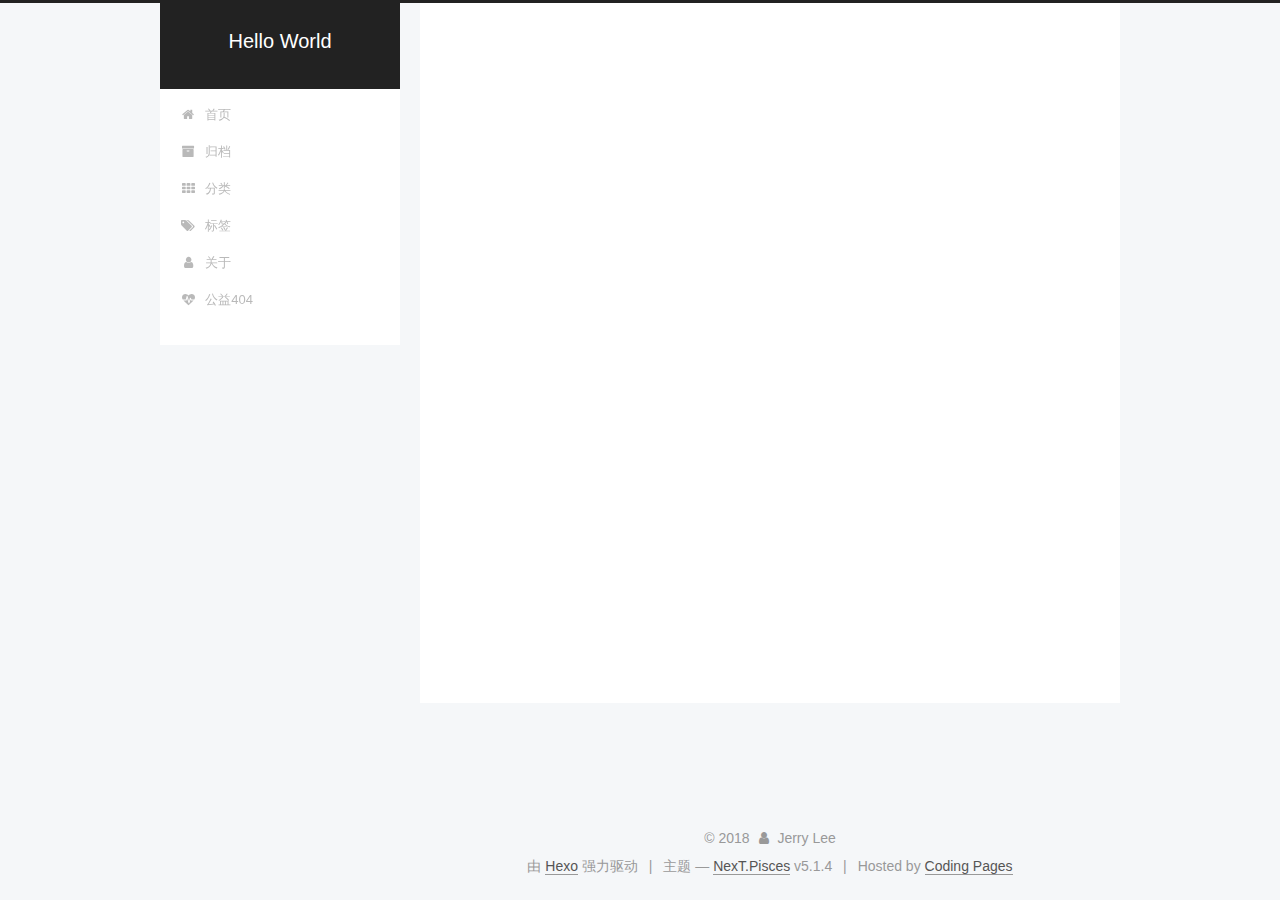
==== commit 9f55cf3a: "Site updated: 2018-05-23 09:31:46" ====
--- a/about/index.html
+++ b/about/index.html
@@ -391,6 +391,12 @@
 
 
 
+  <span class="post-meta-divider">|</span>
+
+
+  <span>Hosted by <a href="https://pages.coding.me" >Coding Pages</a></span>
+
+
 
         
 
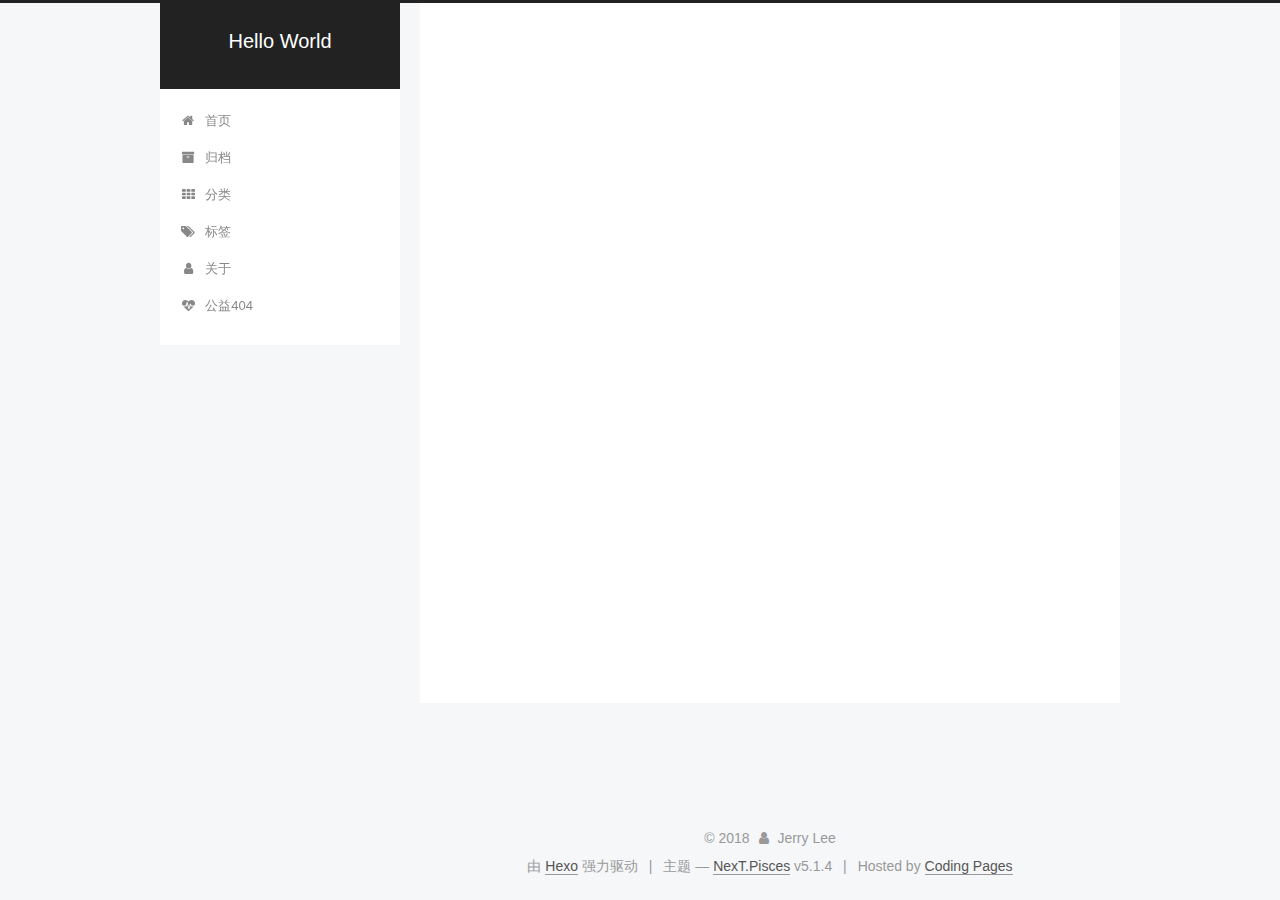
==== commit 0a349266: "Site updated: 2018-05-26 17:11:09" ====
--- a/about/index.html
+++ b/about/index.html
@@ -24,6 +24,8 @@
 <meta http-equiv="Cache-Control" content="no-siteapp" />
 
 
+
+  <meta name="google-site-verification" content="googled1404b5aad8daef0.html" />
 
 
 
@@ -128,6 +130,15 @@
 
 
 
+<script>
+  (function(i,s,o,g,r,a,m){i['GoogleAnalyticsObject']=r;i[r]=i[r]||function(){
+            (i[r].q=i[r].q||[]).push(arguments)},i[r].l=1*new Date();a=s.createElement(o),
+          m=s.getElementsByTagName(o)[0];a.async=1;a.src=g;m.parentNode.insertBefore(a,m)
+  })(window,document,'script','https://www.google-analytics.com/analytics.js','ga');
+  ga('create', 'UA-119909785-1', 'auto');
+  ga('send', 'pageview');
+</script>
+
 
 
 
--- a/css/main.css
+++ b/css/main.css
@@ -1823,7 +1823,7 @@
   width: 4px;
   height: 4px;
   border-radius: 50%;
-  background: #53ffbd;
+  background: #66d7ff;
 }
 .links-of-blogroll {
   font-size: 13px;
@@ -2208,6 +2208,19 @@
 .theme-next .this_ua.browser.QQBrowser {
   background-color: #78ace9 !important;
   border-color: #4cae4c !important;
+}
+#gitment-display-button {
+  display: inline-block;
+  padding: 0 15px;
+  color: #0a9caf;
+  cursor: pointer;
+  font-size: 14px;
+  border: 1px solid #0a9caf;
+  border-radius: 4px;
+}
+#gitment-display-button:hover {
+  color: #fff;
+  background: #0a9caf;
 }
 .post-spread {
   margin-top: 20px;
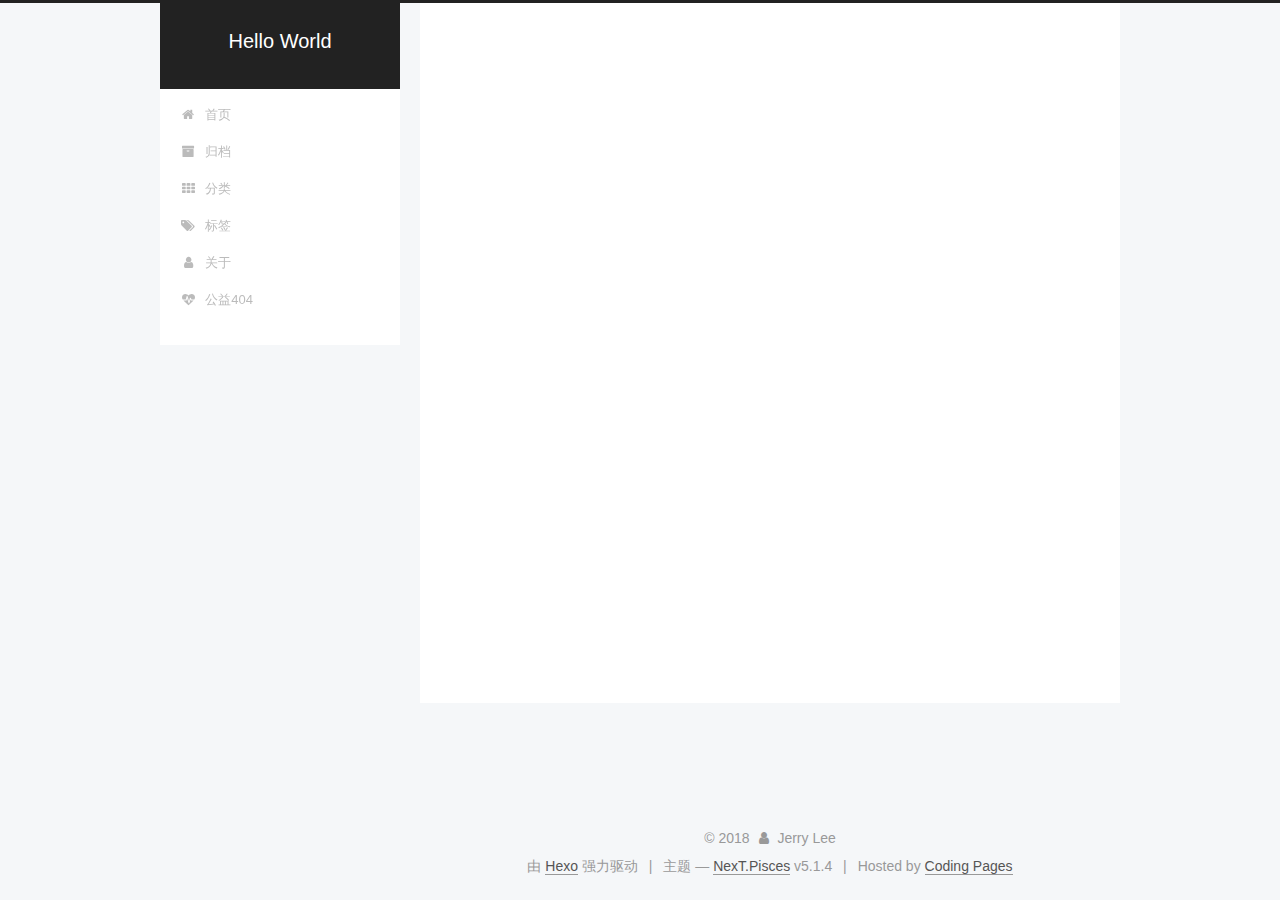
==== commit 95826394: "Site updated: 2018-05-27 17:58:26" ====
--- a/about/index.html
+++ b/about/index.html
@@ -143,6 +143,17 @@
 
 
 
+
+  <!-- Google AdSense start -->
+  <script async src="//pagead2.googlesyndication.com/pagead/js/adsbygoogle.js"></script>
+<script>
+  (adsbygoogle = window.adsbygoogle || []).push({
+    google_ad_client: "ca-pub-9771442138992325",
+    enable_page_level_ads: true
+  });
+</script>
+
+  <!-- Google AdSense end -->
 </head>
 
 <body itemscope itemtype="http://schema.org/WebPage" lang="zh-Hans">
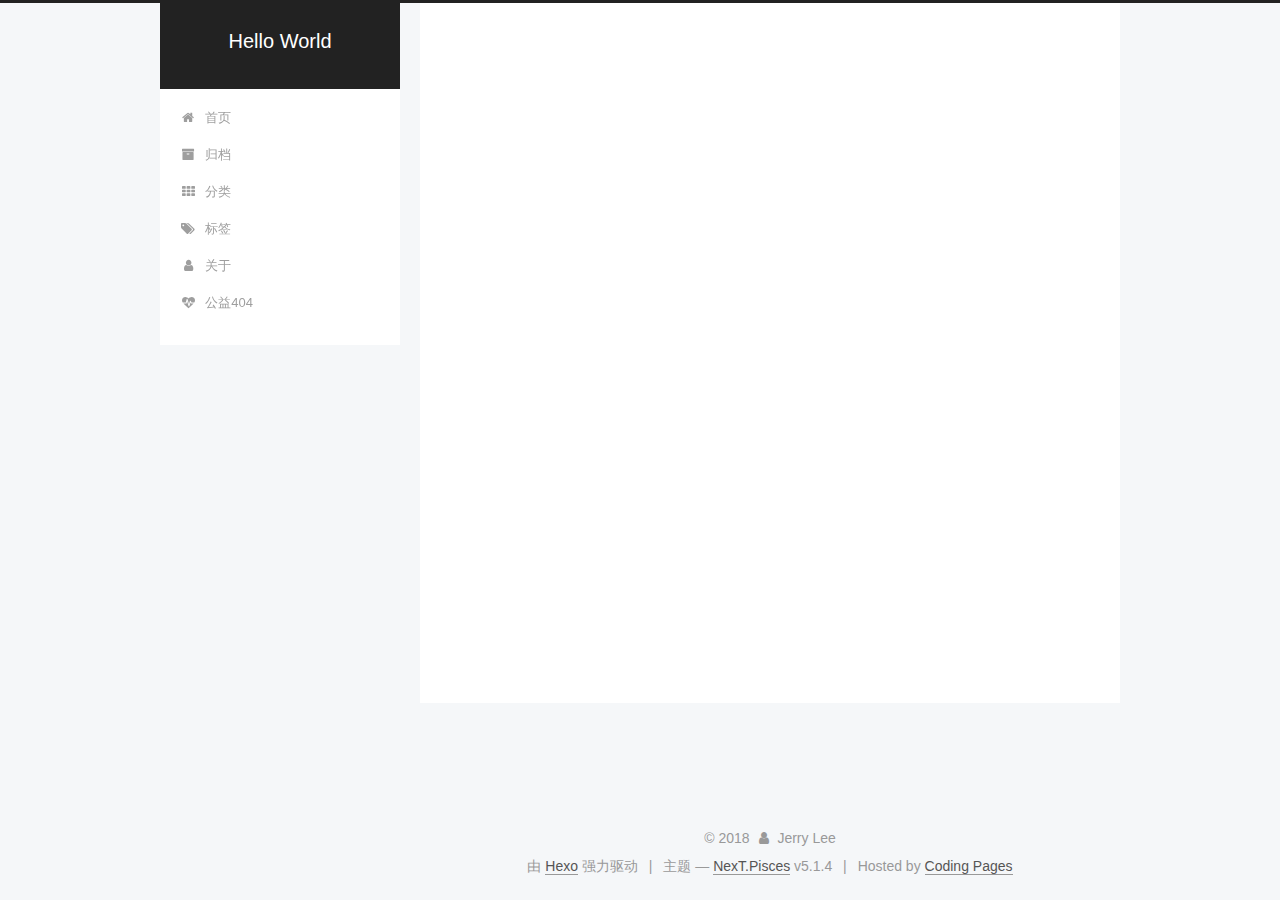
==== commit 557cc80c: "Site updated: 2018-07-09 13:25:30" ====
--- a/about/index.html
+++ b/about/index.html
@@ -357,7 +357,25 @@
             
 
             
-
+              
+              
+              <div class="site-state-item site-state-categories">
+                <a href="/categories/index.html">
+                  <span class="site-state-item-count">3</span>
+                  <span class="site-state-item-name">分类</span>
+                </a>
+              </div>
+            
+
+            
+              
+              
+              <div class="site-state-item site-state-tags">
+                <a href="/tags/index.html">
+                  <span class="site-state-item-count">1</span>
+                  <span class="site-state-item-name">标签</span>
+                </a>
+              </div>
             
 
           </nav>
